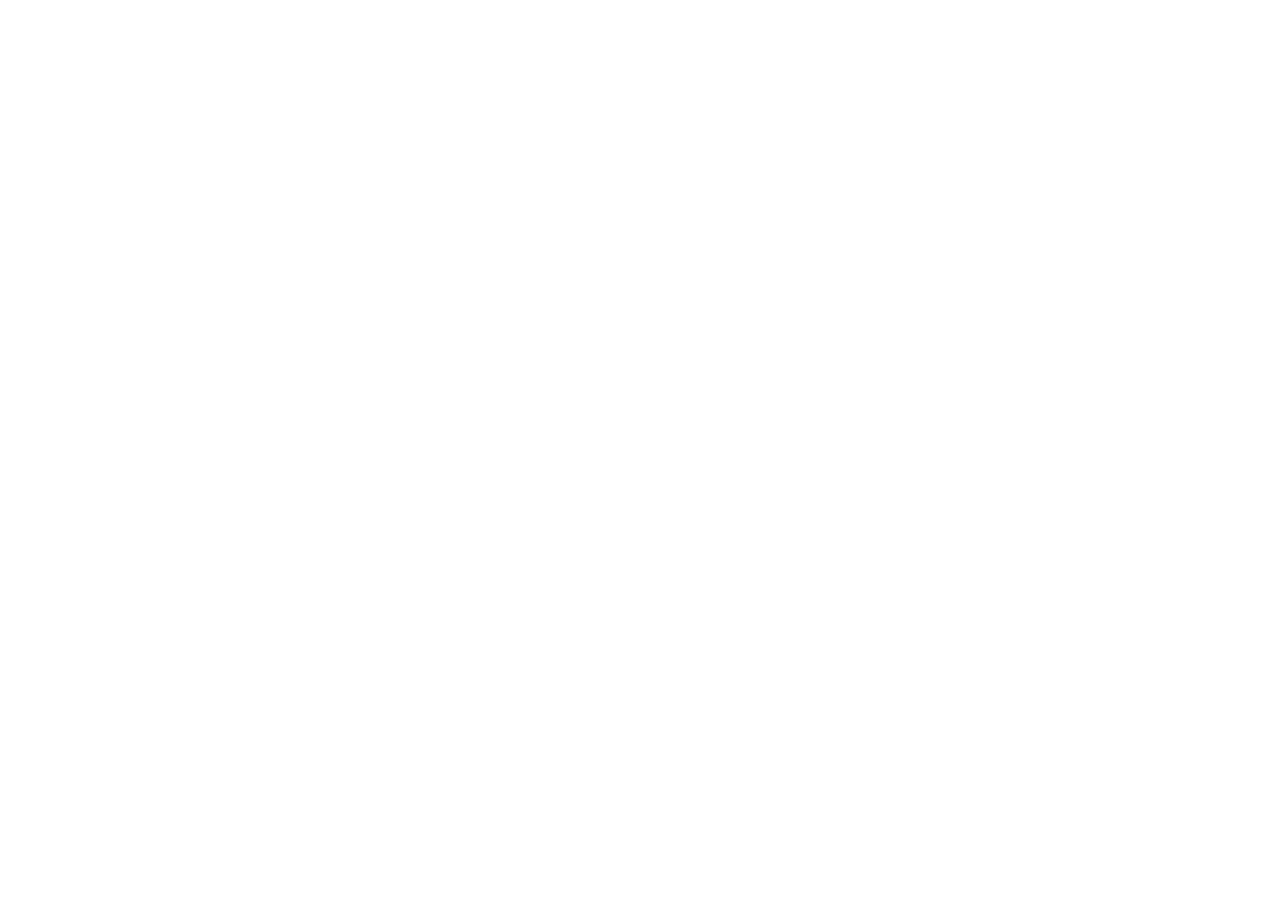
==== index.html @ 0bea1613 "Add files via upload" ====
<!DOCTYPE html>
<html lang="en">
<head>
    <meta charset="UTF-8">
    <meta http-equiv="X-UA-Compatible" content="IE=edge">
    <meta name="viewport" content="width=device-width, initial-scale=1.0">
    <link rel="stylesheet" href="style.css"></link>
    <script defer src="app.js" charset="utf-8"></script>
    <title>Document</title>
</head>
<body>
    
</body>
</html>
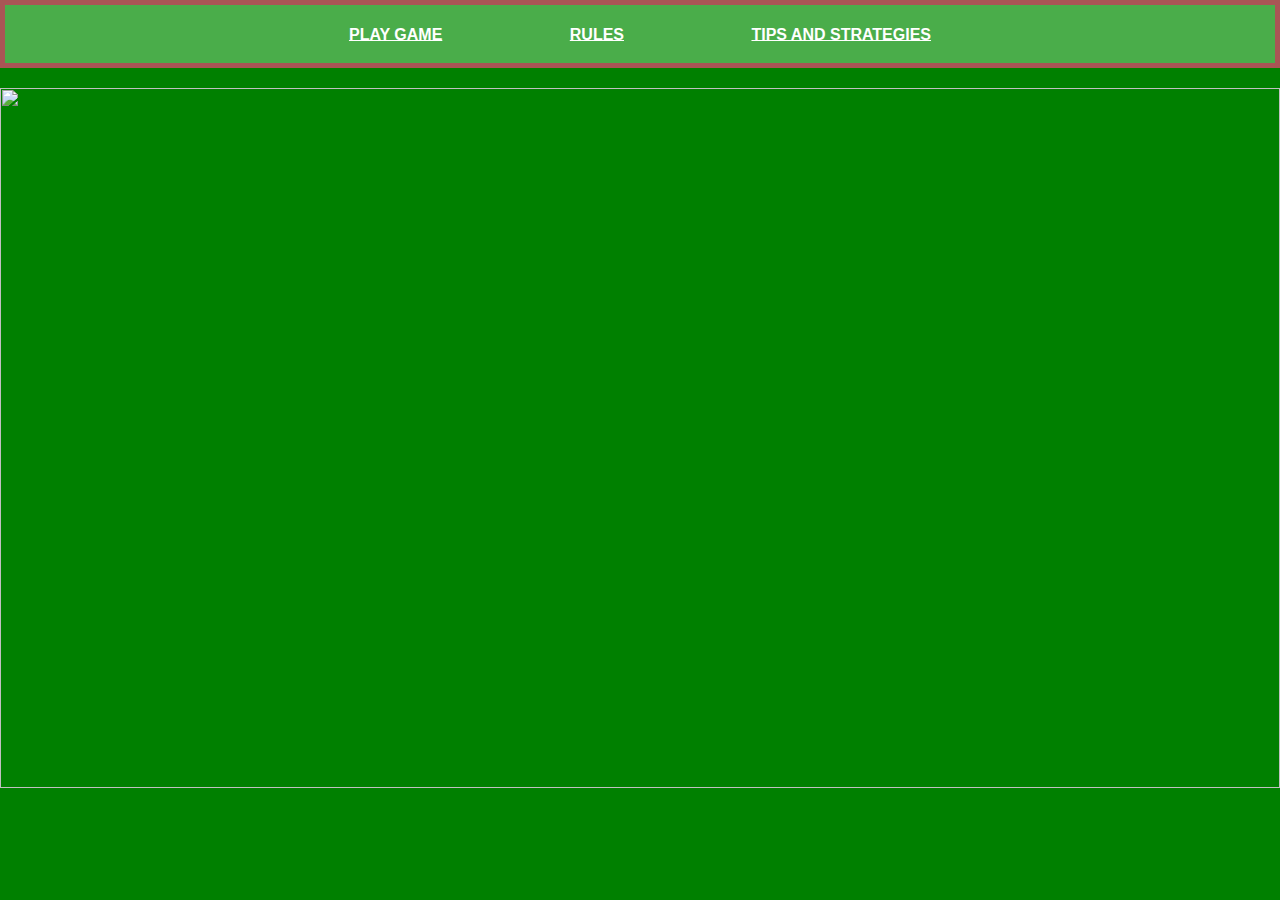
==== commit 54ec7e6c: "Add files via upload" ====
--- a/index.html
+++ b/index.html
@@ -5,10 +5,17 @@
     <meta http-equiv="X-UA-Compatible" content="IE=edge">
     <meta name="viewport" content="width=device-width, initial-scale=1.0">
     <link rel="stylesheet" href="style.css"></link>
-    <script defer src="app.js" charset="utf-8"></script>
-    <title>Document</title>
+    <title>Home Page</title>
 </head>
 <body>
-    
+    <header>
+        <a id="header" href="game.html">PLAY GAME</a>
+        <a id="header" href="rules.html">RULES</a>
+        <a id="header" href="tips_strategies.html">TIPS AND STRATEGIES</a>
+    </header>
+    <h3>
+    <img src="https://www.seekpng.com/png/full/819-8194226_blackjack-instant-game-logo-graphic-design.png" alt="" width="100%" height="700px">
+    </h3>
 </body>
+<script defer src="app.js" charset="utf-8"></script>
 </html>--- a/style.css
+++ b/style.css
@@ -0,0 +1,121 @@
+* {
+    -webkit-box-sizing: border-box;
+    -moz-box-sizing: border-box;
+    -webkit-tap-highlight-color: transparent;
+    box-sizing: border-box;
+    line-height: initial;
+    position: relative;
+    margin: 0;
+    padding: 0;
+}
+header {
+    background-color: #4aad4a;
+    text-align: center;
+    display: block;
+    padding: 20px;
+    margin-bottom: 20px;
+    height: 100%;
+    width: 100%;
+    border: solid 5px #a95555;
+}
+#header {
+    color: white;
+   padding: 5%;
+}
+
+h1 {
+    font-family: 'Franklin Gothic Medium', 'Arial Narrow', Arial, sans-serif;
+    color: white;
+    position: relative;
+    text-align: left;
+    font-size: larger;
+    left: 20px;
+}
+
+h2 {
+    font-family: 'Franklin Gothic Medium', 'Arial Narrow', Arial, sans-serif;
+    color: white;
+    position: relative;
+    text-align: left;
+    font-size: large;
+    left: 20px;
+}
+
+body {
+    background-color: green;
+    color: white;
+    margin: 0;
+    padding: 0;
+    font-family: 'Franklin Gothic Medium', 'Arial Narrow', Arial, sans-serif;
+    font-weight: 700;
+    direction: ltr;
+    line-height: 1.34;
+    box-sizing: border-box;
+}
+
+p {
+    font-family: 'Franklin Gothic Medium', 'Arial Narrow', Arial, sans-serif;
+    color: white;
+    position: relative;
+    text-align: left;
+    left: 20px;
+    font-size: medium;
+}
+
+ul, ol {
+    font-family: 'Franklin Gothic Medium', 'Arial Narrow', Arial, sans-serif;
+    color: white;
+    position: relative;
+    text-align: left;
+    left: 20px;
+    font-size: large;
+    padding: 2px;
+}
+
+li {
+    font-family: 'Franklin Gothic Medium', 'Arial Narrow', Arial, sans-serif;
+    color: white;
+    position: relative;
+    text-align: left;
+    left: 50px;
+    font-size: medium;
+}
+
+table {
+    width: 100%;
+    height: 400px;
+    background-color: #4aad4a;
+    position: absolute;
+    left: 50%;
+    top: 450%;
+    transform: translateX(-50%) translateY(-50%);
+    border-radius: 200px;
+    border: 15px solid #a95555;
+}
+button{
+    font-size: 25px;
+    font-weight: bold;
+    margin: 10px 0px 10px 0px;
+    padding: 10px;
+    box-shadow: 0 1px 3px black;
+    border: 2px solid black;
+    border-radius: 6px;
+}
+#play-controls {
+    position: absolute;
+    size: 20px;
+    font-size: 25px;
+    font-weight: bold;
+    margin: 10px 0px 10px 0px;
+    padding: 10px;
+    left: 40%;
+    top: 750%;
+}
+#play-points{
+    left: 30%;
+    top: 650%;
+}
+#deal-points {
+    left: 30%;
+    top: 200%;
+}